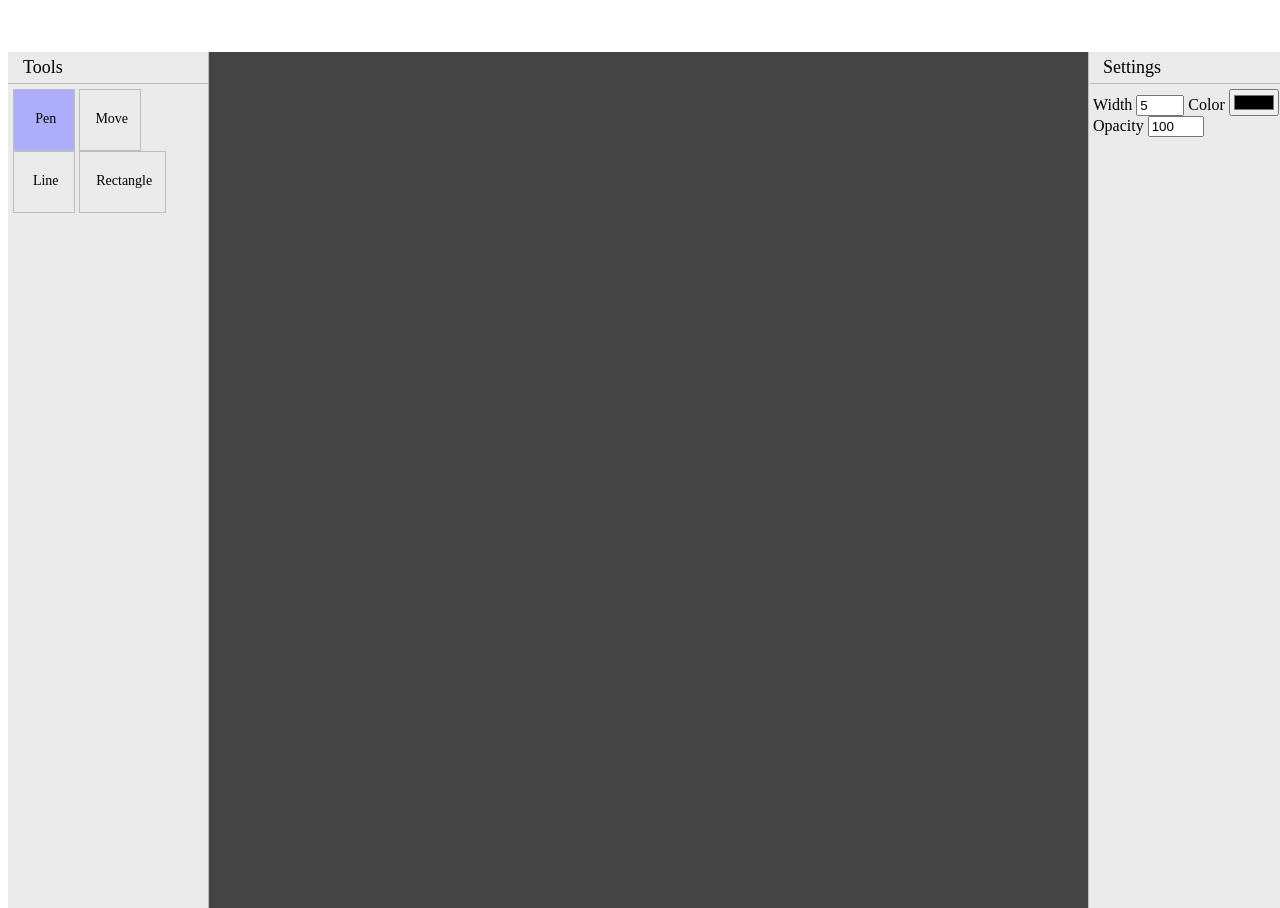
==== ImageEditor.html @ b60aef52 "Initial commit of original changes." ====
<!DOCTYPE HTML>
<html lang="en">
	<head>
		<title>Image Editor</title>
		
		<style>
		#PageWrapper {
			position: absolute;
			width: 100%;
			height: 100%;
		}

		/* Button Panel */
		.buttonPanel {
			background-color: #FaFaFa;
			border: none;
			border-bottom: 1px solid #BBBDC0;
			padding: 0px;
			position: absolute;
			width: 100%;
			top: 0px;
			height: 43px;
		}

		.buttonPanelContent {
			overflow-y: hidden;
		}

		.ui-button.IconButton {
			border-radius: 0px;
			font-size: 20px;
			margin-left: 0px;
			background-color: transparent;
		}

		.ui-button.IconButton:hover {
			color: #6A8CFF;
		}

		.ui-button.IconButton:not(.ui-state-focus) {
			border: none;
		}

		.buttonPanelLeft {
			font-size: 14px;
			width: 33%;
			text-align: left;
			white-space: nowrap;
			padding-left: 10px;
		}

		.buttonPanelCenter {
			width: 33%;
			text-align: center;
			font-size: 14px;
			white-space: nowrap;
		}

		.buttonPanelRight {
			text-align: right;
			width: 33%;
			font-size: 14px;
			white-space: nowrap;
		}
		.MediaWrapper {
			position: relative;
			top: 44px;
			height: calc(100% - 44px);
			width: 100%;
			background
		}

		.MediaDiv {
			width: calc(100% - 401px);
			height: 100%;
			position: absolute;
			left: 200px;
			border-left: 1px solid #BBBDC0;
			border-right: 1px solid #BBBDC0;
			background-color: #888;
			text-align: center;
			padding: 0px;
			overflow:auto;
		}

		.ToolsDiv {
			height: 100%;
			border: none;
			background-color: #eaeaea;
			position: absolute;
			left: 0px;
			width: 200px;
		}

		.SettingsDiv {
			height: 100%;
			border: none;
			background-color: #eaeaea;
			position: absolute;
			right: 0px;
			width: 200px;
		}

		.propertyHeaderText {
			display: block;
			padding: 5px 5px 5px 15px;
			border-bottom: 1px solid #BBBDC0;
		}

		.propertyHeader {
			font-size: 18px;
			white-space: nowrap;
			min-height: 24px;
		}

		.propertyContent {
			padding: 5px;
		}
		.editor {
			background-color: #444;
			position: absolute;
			display: inline-block;
			left: 0px;
			top: 0px;
		}

		#event_editor {
			background: transparent;
		}

		.Tool {
			display: inline-block;
			width: 50px;
			height: 50px;
			border: 1px solid #BBBDC0;
			font-size: 14px;
			vertical-align: middle;
			text-align: center;
			padding: 5px;
			cursor: pointer;
		}
		.Tool:before {
			content : ' ';
			display: inline-block;
			height: 100%;
			vertical-align: middle;
		}

		.Tool.selected {
			background: #AEAEFF;
		}

		.settingGroup {
			display: none; 
		}

		.settingGroup.visible {
			display: block;
		}
		
		</style>
		
		<script>
			function addClass(element, clazz) {
				element.classList.add(clazz);
			}
			function removeClass(element, clazz) {
				element.classList.remove(clazz);
			}
			
			function getElement(id) {
				return document.getElementById(id);
			}
			
			function getElements(clazz, parent) {
				parent = parent || document;
				return parent.getElementsByClassName(clazz)
			}
		</script>
	</head>
	<body>
		<form>
			<input id="imageData" name="imageData" type="hidden" />
		</form>
	

		<div id="PageWrapper">
			<div class="MediaWrapper">
				<div class="ToolsDiv">
					<div class="propertyHeader">
						<div class="ExpandedContent propertyHeaderText">
							Tools
						</div>
					</div>
					<div id="toolContainer" class="propertyContent">
						<div class="Tool selected" onclick="setPaintTool('pen',this);" title="Pen">
							Pen
						</div>
						<div class="Tool" onclick="setPaintTool('move',this)" title="Move">
							Move
						</div>
						<div class="Tool" onclick="setPaintTool('line',this);" title="Line">
							Line
						</div>
						<div class="Tool" style="width: 75px;" onclick="setPaintTool('rectangle',this);" title="Rectangle">
							Rectangle
						</div>
					</div>
				</div>

				<div class="SettingsDiv">
					<div class="propertyHeader">
						<div class="ExpandedContent propertyHeaderText">
							Settings
						</div>
					</div>
					<div id="settingsContainer" class="propertyContent">
						<div id="moveSettings" class="settingGroup">
							<i>No Settings For Move</i>
						</div>
						<div id="penSettings" class="settingGroup">
							<div>
								<label> Width </label>
								<input type="number" min="1" max="50" value="5" onchange="updateToolSetting('pen', 'width', this.value);" />

								<label> Color</label>
								<input type="color" value="#000000" onchange="updateToolSetting('pen', 'color', this.value);" />

								<label> Opacity </label>
								<input type="number" min="1" max="100" value="100" onchange="updateToolSetting('pen', 'opacity', this.value);" />
							</div>
						</div>
						<div id="lineSettings" class="settingGroup">
							<div>
								<label>Width" </label>
								<input type="number" min="1" max="50" value="5" onchange="updateToolSetting('line', 'width', this.value);" />

								<label>Color" </label>
								<input type="color" value="#000000" onchange="updateToolSetting('line', 'color', this.value);" />

								<label>Opacity" </label>
								<input type="number" min="1" max="100" value="100" onchange="updateToolSetting('line', 'opacity', this.value);"  />
							</div>
						</div>
					</div>
				</div>

				<div class="MediaDiv">
					<canvas class="editor" id="editor" />
				</div>

			</div>
		</div>

		<script src="ImageEditor.js" ></script>
		<script src="Shapes.js" /></script>
		<script src="Tools.js" /></script>
		<script>
			var config = {
				canvas : getElement('editor'),
				image : getElement('Image')
			}

			paint = new Paint(config);
			function setPaintTool(toolName, caller) {
				paint.setTool(toolName);
				
				var settingsContainer = getElement('settingsContainer');
				var toolContainer= getElement('toolContainer');
				if (caller) {
					let selected = getElements('selected',toolContainer)[0];
					removeClass(selected,'selected');
					//$('.selected').removeClass('selected');
					addClass(caller,'selected');
					//$(caller).addClass('selected');
				}

				let visibleSettings = getElements('visible',settingsContainer)[0];
				if (visibleSettings) {
					removeClass(visibleSettings,'visible');
				}
				//$('.settingGroup.visible').removeClass('visible');
				
				addClass(getElement(toolName+"Settings"),'visible');
				//var selector = '#' + toolName + "Settings";
				//$(selector).addClass('visible');
			}
			setPaintTool('pen');

			function updateToolSetting(toolName, settingName, value) {
				paint.updateTool(toolName, settingName, value);
			}
			var mimeType = "#{goDriveMediaForm.currentFile.mediaType.contentType}";
			function download() {
				var image = getImage().replace(mimeType, "image/octet-stream");
				var link = document.createElement('a');
				link.setAttribute('download',
						'#{goDriveMediaForm.currentFile.name}');
				link.setAttribute('href', image);
				link.click();
			}

			function getImage() {
				return paint.getImage(mimeType);
			}

			function save() {
				var input = getElement('imageData');
				input.value = getImage();
			}
		</script>
</body>
	</html>
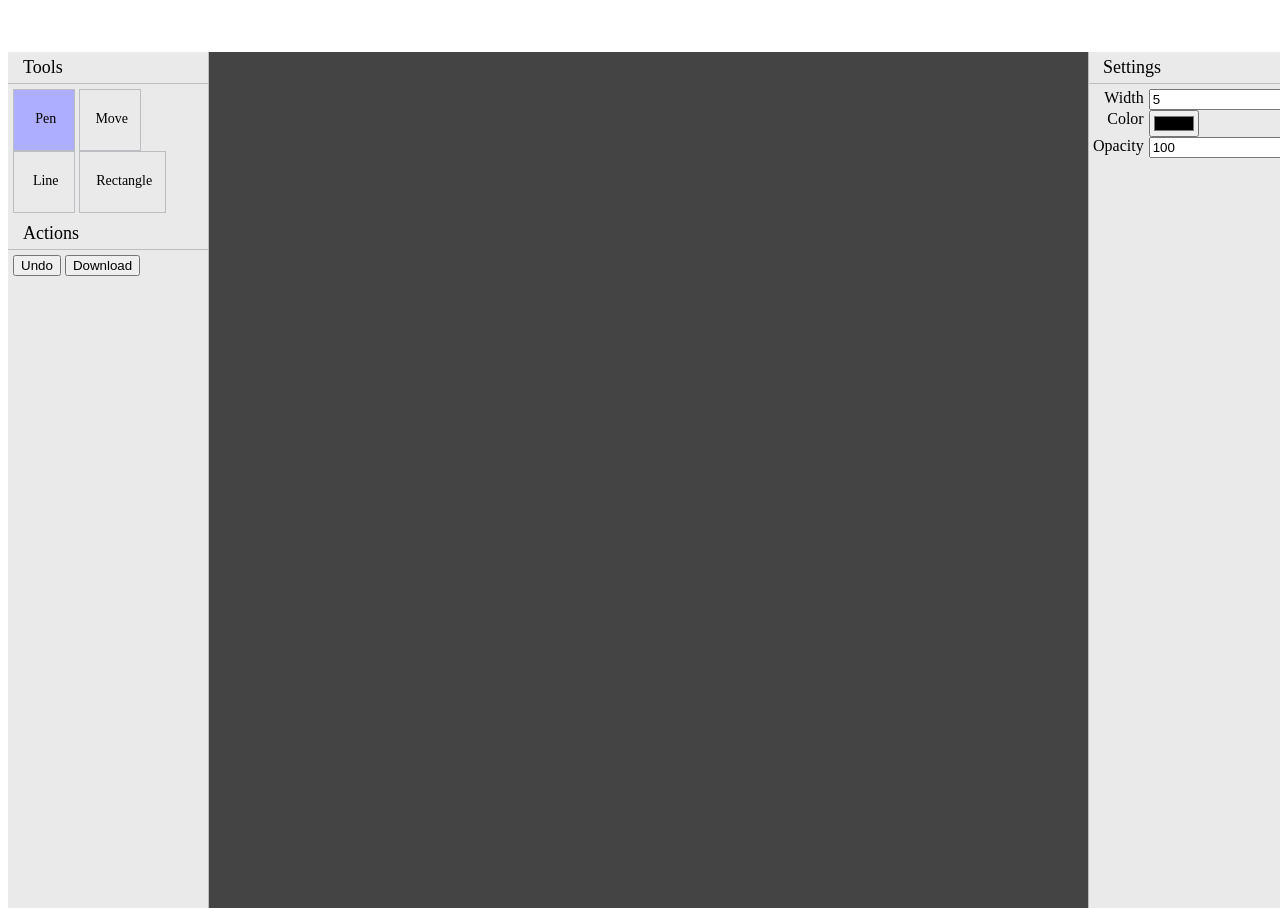
==== commit 5586356d: "Added undo functionality and did a bit of code cleanup" ====
--- a/ImageEditor.html
+++ b/ImageEditor.html
@@ -1,313 +1,159 @@
 <!DOCTYPE HTML>
 <html lang="en">
-	<head>
-		<title>Image Editor</title>
-		
-		<style>
-		#PageWrapper {
-			position: absolute;
-			width: 100%;
-			height: 100%;
-		}
+<head>
+    <title>Image Editor</title>
+    <link rel="stylesheet" href="styles.css">
+    <script>
+        function addClass(element, clazz) {
+            element.classList.add(clazz);
+        }
+        function removeClass(element, clazz) {
+            element.classList.remove(clazz);
+        }
 
-		/* Button Panel */
-		.buttonPanel {
-			background-color: #FaFaFa;
-			border: none;
-			border-bottom: 1px solid #BBBDC0;
-			padding: 0px;
-			position: absolute;
-			width: 100%;
-			top: 0px;
-			height: 43px;
-		}
+        function getElement(id) {
+            return document.getElementById(id);
+        }
 
-		.buttonPanelContent {
-			overflow-y: hidden;
-		}
+        function getElements(clazz, parent) {
+            parent = parent || document;
+            return parent.getElementsByClassName(clazz)
+        }
+    </script>
+</head>
+<body>
+<form>
+    <input id="imageData" name="imageData" type="hidden" />
+</form>
 
-		.ui-button.IconButton {
-			border-radius: 0px;
-			font-size: 20px;
-			margin-left: 0px;
-			background-color: transparent;
-		}
 
-		.ui-button.IconButton:hover {
-			color: #6A8CFF;
-		}
+<div id="PageWrapper">
+    <div class="MediaWrapper">
+        <div class="ToolsDiv">
+            <div class="propertyHeader">
+                <div class="ExpandedContent propertyHeaderText">
+                    Tools
+                </div>
+            </div>
+            <div id="toolContainer" class="propertyContent">
+                <div class="Tool selected" onclick="setPaintTool('pen',this);" title="Pen">
+                    Pen
+                </div>
+                <div class="Tool" onclick="setPaintTool('move',this)" title="Move">
+                    Move
+                </div>
+                <div class="Tool" onclick="setPaintTool('line',this);" title="Line">
+                    Line
+                </div>
+                <div class="Tool" style="width: 75px;" onclick="setPaintTool('rectangle',this);" title="Rectangle">
+                    Rectangle
+                </div>
+            </div>
+            <div class="propertyHeader">
+                <div class="ExpandedContent propertyHeaderText">
+                    Actions
+                </div>
+            </div>
 
-		.ui-button.IconButton:not(.ui-state-focus) {
-			border: none;
-		}
+            <div class="propertyContent">
+                <button onclick="undo();">Undo</button>
+                <button onclick="download();">Download</button>
+            </div>
+        </div>
 
-		.buttonPanelLeft {
-			font-size: 14px;
-			width: 33%;
-			text-align: left;
-			white-space: nowrap;
-			padding-left: 10px;
-		}
+        <div class="SettingsDiv">
+            <div class="propertyHeader">
+                <div class="ExpandedContent propertyHeaderText">
+                    Settings
+                </div>
+            </div>
+            <div id="settingsContainer" class="propertyContent">
+                <div id="moveSettings" class="settingGroup">
+                    <i>No Settings For Move</i>
+                </div>
+                <div id="penSettings" class="settingGroup">
+                    <label> Width </label>
+                    <input type="number" min="1" max="50" value="5" onchange="updateToolSetting('pen', 'width', this.value);" />
 
-		.buttonPanelCenter {
-			width: 33%;
-			text-align: center;
-			font-size: 14px;
-			white-space: nowrap;
-		}
+                    <label> Color</label>
+                    <input type="color" value="#000000" onchange="updateToolSetting('pen', 'color', this.value);" />
 
-		.buttonPanelRight {
-			text-align: right;
-			width: 33%;
-			font-size: 14px;
-			white-space: nowrap;
-		}
-		.MediaWrapper {
-			position: relative;
-			top: 44px;
-			height: calc(100% - 44px);
-			width: 100%;
-			background
-		}
+                    <label> Opacity </label>
+                    <input type="number" min="1" max="100" value="100" onchange="updateToolSetting('pen', 'opacity', this.value);" >
+                </div>
+                <div id="lineSettings" class="settingGroup">
+                    <label>Width </label>
+                    <input type="number" min="1" max="50" value="5" onchange="updateToolSetting('line', 'width', this.value);" >
 
-		.MediaDiv {
-			width: calc(100% - 401px);
-			height: 100%;
-			position: absolute;
-			left: 200px;
-			border-left: 1px solid #BBBDC0;
-			border-right: 1px solid #BBBDC0;
-			background-color: #888;
-			text-align: center;
-			padding: 0px;
-			overflow:auto;
-		}
+                    <label>Color</label>
+                    <input type="color" value="#000000" onchange="updateToolSetting('line', 'color', this.value);" >
 
-		.ToolsDiv {
-			height: 100%;
-			border: none;
-			background-color: #eaeaea;
-			position: absolute;
-			left: 0px;
-			width: 200px;
-		}
+                    <label>Opacity </label>
+                    <input type="number" min="1" max="100" value="100" onchange="updateToolSetting('line', 'opacity', this.value);"  >
+                </div>
+                <div id="rectangleSettings" class="settingGroup">
+                    <i>No Settings For Rectangle</i>
+                </div>
+            </div>
+        </div>
 
-		.SettingsDiv {
-			height: 100%;
-			border: none;
-			background-color: #eaeaea;
-			position: absolute;
-			right: 0px;
-			width: 200px;
-		}
+        <div class="MediaDiv">
+            <canvas class="editor" id="editor"></canvas>
+        </div>
 
-		.propertyHeaderText {
-			display: block;
-			padding: 5px 5px 5px 15px;
-			border-bottom: 1px solid #BBBDC0;
-		}
+    </div>
+</div>
 
-		.propertyHeader {
-			font-size: 18px;
-			white-space: nowrap;
-			min-height: 24px;
-		}
+<script src="ImageEditor.js" ></script>
+<script src="Shapes.js"></script>
+<script src="Tools.js" ></script>
+<script>
+    let config = {
+        canvas : getElement('editor'),
+        image : getElement('Image')
+    }
 
-		.propertyContent {
-			padding: 5px;
-		}
-		.editor {
-			background-color: #444;
-			position: absolute;
-			display: inline-block;
-			left: 0px;
-			top: 0px;
-		}
+    paint = new Paint(config);
+    function setPaintTool(toolName, caller) {
+        paint.setTool(toolName);
 
-		#event_editor {
-			background: transparent;
-		}
+        let settingsContainer = getElement('settingsContainer');
+        let toolContainer= getElement('toolContainer');
+        if (caller) {
+            let selected = getElements('selected',toolContainer)[0];
+            removeClass(selected,'selected');
+            addClass(caller,'selected');
+        }
 
-		.Tool {
-			display: inline-block;
-			width: 50px;
-			height: 50px;
-			border: 1px solid #BBBDC0;
-			font-size: 14px;
-			vertical-align: middle;
-			text-align: center;
-			padding: 5px;
-			cursor: pointer;
-		}
-		.Tool:before {
-			content : ' ';
-			display: inline-block;
-			height: 100%;
-			vertical-align: middle;
-		}
+        let visibleSettings = getElements('visible',settingsContainer)[0];
+        if (visibleSettings) {
+            removeClass(visibleSettings,'visible');
+        }
+        addClass(getElement(toolName+"Settings"),'visible');
+    }
+    setPaintTool('pen');
 
-		.Tool.selected {
-			background: #AEAEFF;
-		}
+    function updateToolSetting(toolName, settingName, value) {
+        paint.updateTool(toolName, settingName, value);
+    }
 
-		.settingGroup {
-			display: none; 
-		}
+    function undo() {
+        paint.undo();
+    }
 
-		.settingGroup.visible {
-			display: block;
-		}
-		
-		</style>
-		
-		<script>
-			function addClass(element, clazz) {
-				element.classList.add(clazz);
-			}
-			function removeClass(element, clazz) {
-				element.classList.remove(clazz);
-			}
-			
-			function getElement(id) {
-				return document.getElementById(id);
-			}
-			
-			function getElements(clazz, parent) {
-				parent = parent || document;
-				return parent.getElementsByClassName(clazz)
-			}
-		</script>
-	</head>
-	<body>
-		<form>
-			<input id="imageData" name="imageData" type="hidden" />
-		</form>
-	
+    let mimeType = "image/jpeg";
+    function download() {
+        let image = getImage().replace(mimeType, "image/octet-stream");
+        let link = document.createElement('a');
+        link.setAttribute('download',
+            'ExportImage.jpg');
+        link.setAttribute('href', image);
+        link.click();
+    }
 
-		<div id="PageWrapper">
-			<div class="MediaWrapper">
-				<div class="ToolsDiv">
-					<div class="propertyHeader">
-						<div class="ExpandedContent propertyHeaderText">
-							Tools
-						</div>
-					</div>
-					<div id="toolContainer" class="propertyContent">
-						<div class="Tool selected" onclick="setPaintTool('pen',this);" title="Pen">
-							Pen
-						</div>
-						<div class="Tool" onclick="setPaintTool('move',this)" title="Move">
-							Move
-						</div>
-						<div class="Tool" onclick="setPaintTool('line',this);" title="Line">
-							Line
-						</div>
-						<div class="Tool" style="width: 75px;" onclick="setPaintTool('rectangle',this);" title="Rectangle">
-							Rectangle
-						</div>
-					</div>
-				</div>
-
-				<div class="SettingsDiv">
-					<div class="propertyHeader">
-						<div class="ExpandedContent propertyHeaderText">
-							Settings
-						</div>
-					</div>
-					<div id="settingsContainer" class="propertyContent">
-						<div id="moveSettings" class="settingGroup">
-							<i>No Settings For Move</i>
-						</div>
-						<div id="penSettings" class="settingGroup">
-							<div>
-								<label> Width </label>
-								<input type="number" min="1" max="50" value="5" onchange="updateToolSetting('pen', 'width', this.value);" />
-
-								<label> Color</label>
-								<input type="color" value="#000000" onchange="updateToolSetting('pen', 'color', this.value);" />
-
-								<label> Opacity </label>
-								<input type="number" min="1" max="100" value="100" onchange="updateToolSetting('pen', 'opacity', this.value);" />
-							</div>
-						</div>
-						<div id="lineSettings" class="settingGroup">
-							<div>
-								<label>Width" </label>
-								<input type="number" min="1" max="50" value="5" onchange="updateToolSetting('line', 'width', this.value);" />
-
-								<label>Color" </label>
-								<input type="color" value="#000000" onchange="updateToolSetting('line', 'color', this.value);" />
-
-								<label>Opacity" </label>
-								<input type="number" min="1" max="100" value="100" onchange="updateToolSetting('line', 'opacity', this.value);"  />
-							</div>
-						</div>
-					</div>
-				</div>
-
-				<div class="MediaDiv">
-					<canvas class="editor" id="editor" />
-				</div>
-
-			</div>
-		</div>
-
-		<script src="ImageEditor.js" ></script>
-		<script src="Shapes.js" /></script>
-		<script src="Tools.js" /></script>
-		<script>
-			var config = {
-				canvas : getElement('editor'),
-				image : getElement('Image')
-			}
-
-			paint = new Paint(config);
-			function setPaintTool(toolName, caller) {
-				paint.setTool(toolName);
-				
-				var settingsContainer = getElement('settingsContainer');
-				var toolContainer= getElement('toolContainer');
-				if (caller) {
-					let selected = getElements('selected',toolContainer)[0];
-					removeClass(selected,'selected');
-					//$('.selected').removeClass('selected');
-					addClass(caller,'selected');
-					//$(caller).addClass('selected');
-				}
-
-				let visibleSettings = getElements('visible',settingsContainer)[0];
-				if (visibleSettings) {
-					removeClass(visibleSettings,'visible');
-				}
-				//$('.settingGroup.visible').removeClass('visible');
-				
-				addClass(getElement(toolName+"Settings"),'visible');
-				//var selector = '#' + toolName + "Settings";
-				//$(selector).addClass('visible');
-			}
-			setPaintTool('pen');
-
-			function updateToolSetting(toolName, settingName, value) {
-				paint.updateTool(toolName, settingName, value);
-			}
-			var mimeType = "#{goDriveMediaForm.currentFile.mediaType.contentType}";
-			function download() {
-				var image = getImage().replace(mimeType, "image/octet-stream");
-				var link = document.createElement('a');
-				link.setAttribute('download',
-						'#{goDriveMediaForm.currentFile.name}');
-				link.setAttribute('href', image);
-				link.click();
-			}
-
-			function getImage() {
-				return paint.getImage(mimeType);
-			}
-
-			function save() {
-				var input = getElement('imageData');
-				input.value = getImage();
-			}
-		</script>
+    function getImage() {
+        return paint.getImage(mimeType);
+    }
+</script>
 </body>
-	</html>+</html>
--- a/styles.css
+++ b/styles.css
@@ -0,0 +1,106 @@
+#PageWrapper {
+    position: absolute;
+    width: 100%;
+    height: 100%;
+}
+
+.MediaWrapper {
+    position: relative;
+    top: 44px;
+    height: calc(100% - 44px);
+    width: 100%;
+}
+
+.MediaDiv {
+    width: calc(100% - 401px);
+    height: 100%;
+    position: absolute;
+    left: 200px;
+    border-left: 1px solid #BBBDC0;
+    border-right: 1px solid #BBBDC0;
+    background-color: #888;
+    text-align: center;
+    padding: 0px;
+    overflow:auto;
+    touch-action: none;
+}
+
+.ToolsDiv {
+    height: 100%;
+    border: none;
+    background-color: #eaeaea;
+    position: absolute;
+    left: 0px;
+    width: 200px;
+}
+
+.SettingsDiv {
+    height: 100%;
+    border: none;
+    background-color: #eaeaea;
+    position: absolute;
+    right: 0px;
+    width: 200px;
+}
+
+.propertyHeaderText {
+    display: block;
+    padding: 5px 5px 5px 15px;
+    border-bottom: 1px solid #BBBDC0;
+}
+
+.propertyHeader {
+    font-size: 18px;
+    white-space: nowrap;
+    min-height: 24px;
+}
+
+.propertyContent {
+    padding: 5px;
+}
+.editor {
+    background-color: #444;
+    position: absolute;
+    display: inline-block;
+    left: 0px;
+    top: 0px;
+}
+
+#event_editor {
+    background: transparent;
+}
+
+.Tool {
+    display: inline-block;
+    width: 50px;
+    height: 50px;
+    border: 1px solid #BBBDC0;
+    font-size: 14px;
+    vertical-align: middle;
+    text-align: center;
+    padding: 5px;
+    cursor: pointer;
+}
+.Tool:before {
+    content : ' ';
+    display: inline-block;
+    height: 100%;
+    vertical-align: middle;
+}
+
+.Tool.selected {
+    background: #AEAEFF;
+}
+
+.settingGroup {
+    display: none;
+}
+
+.settingGroup.visible {
+    display: grid;
+    column-gap: 5px;
+    grid-template-columns: auto 1fr;
+}
+.settingGroup label {
+    text-align: right;
+}
